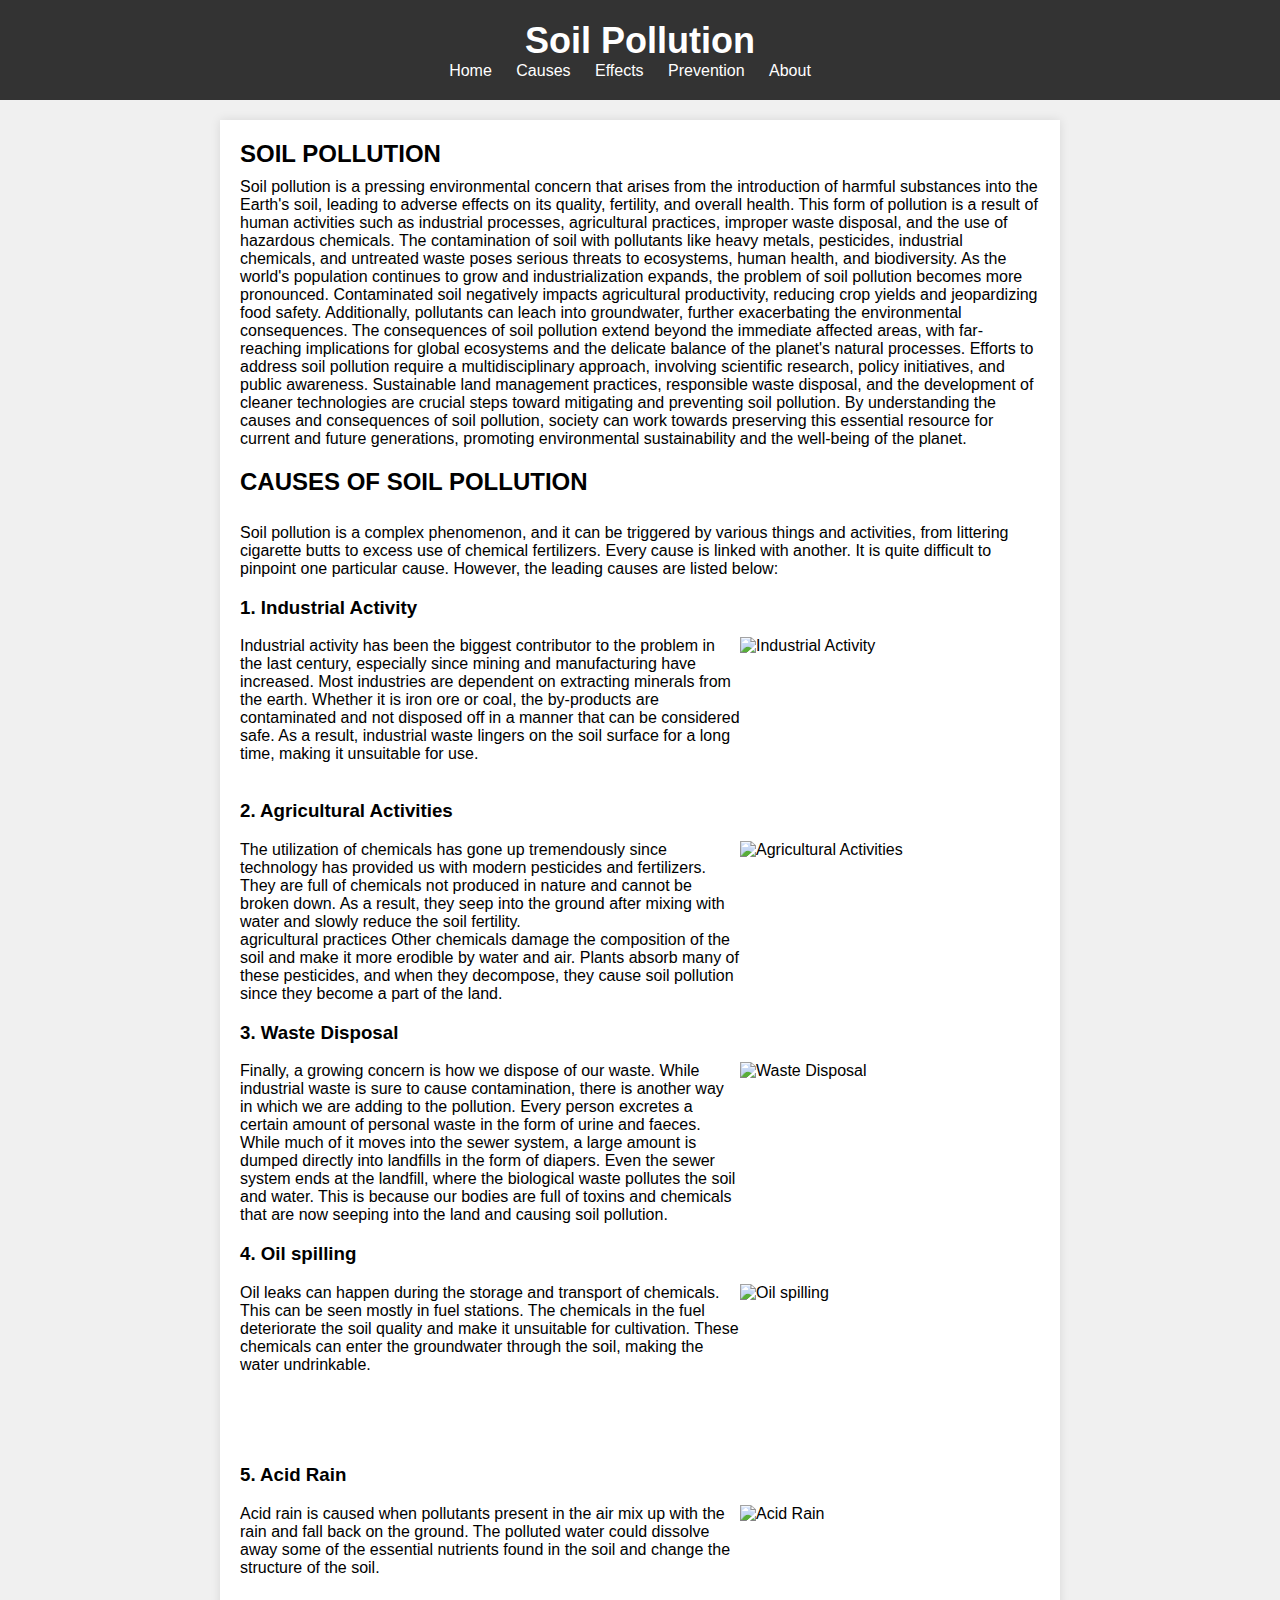
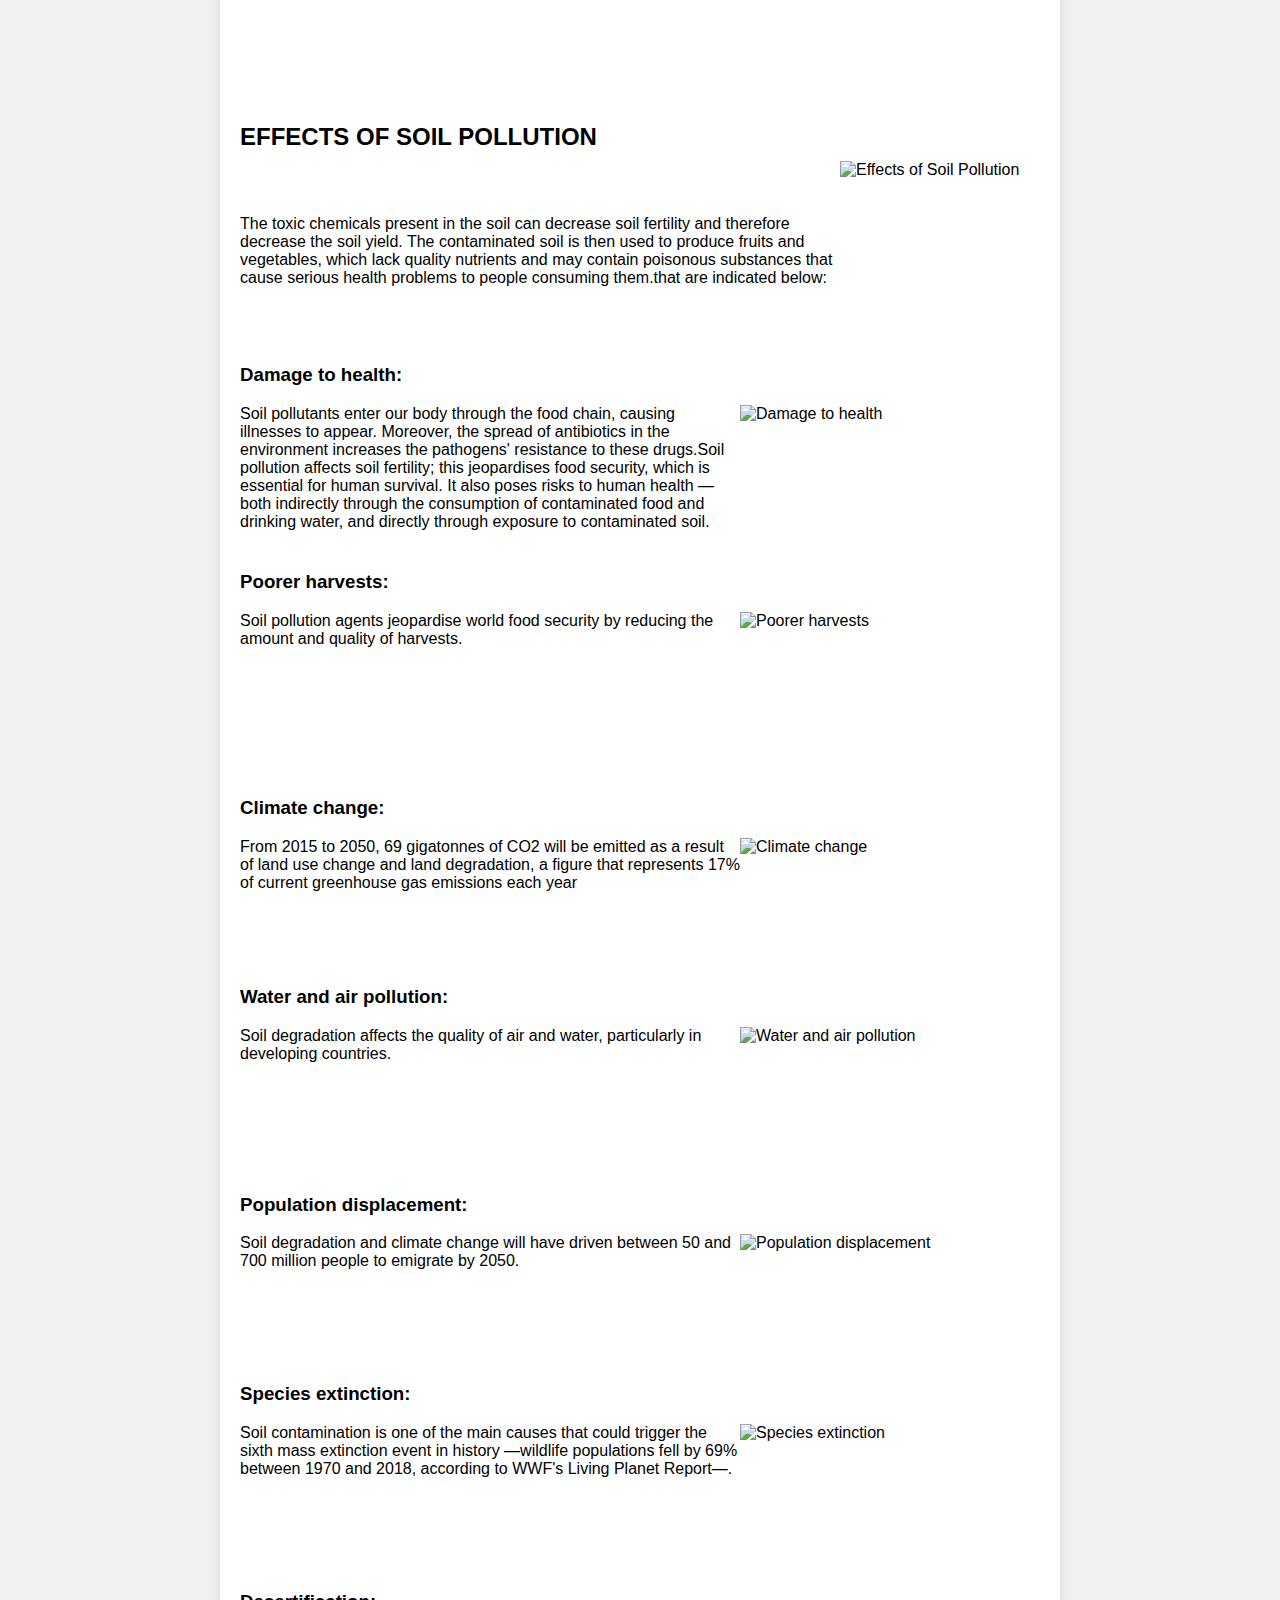
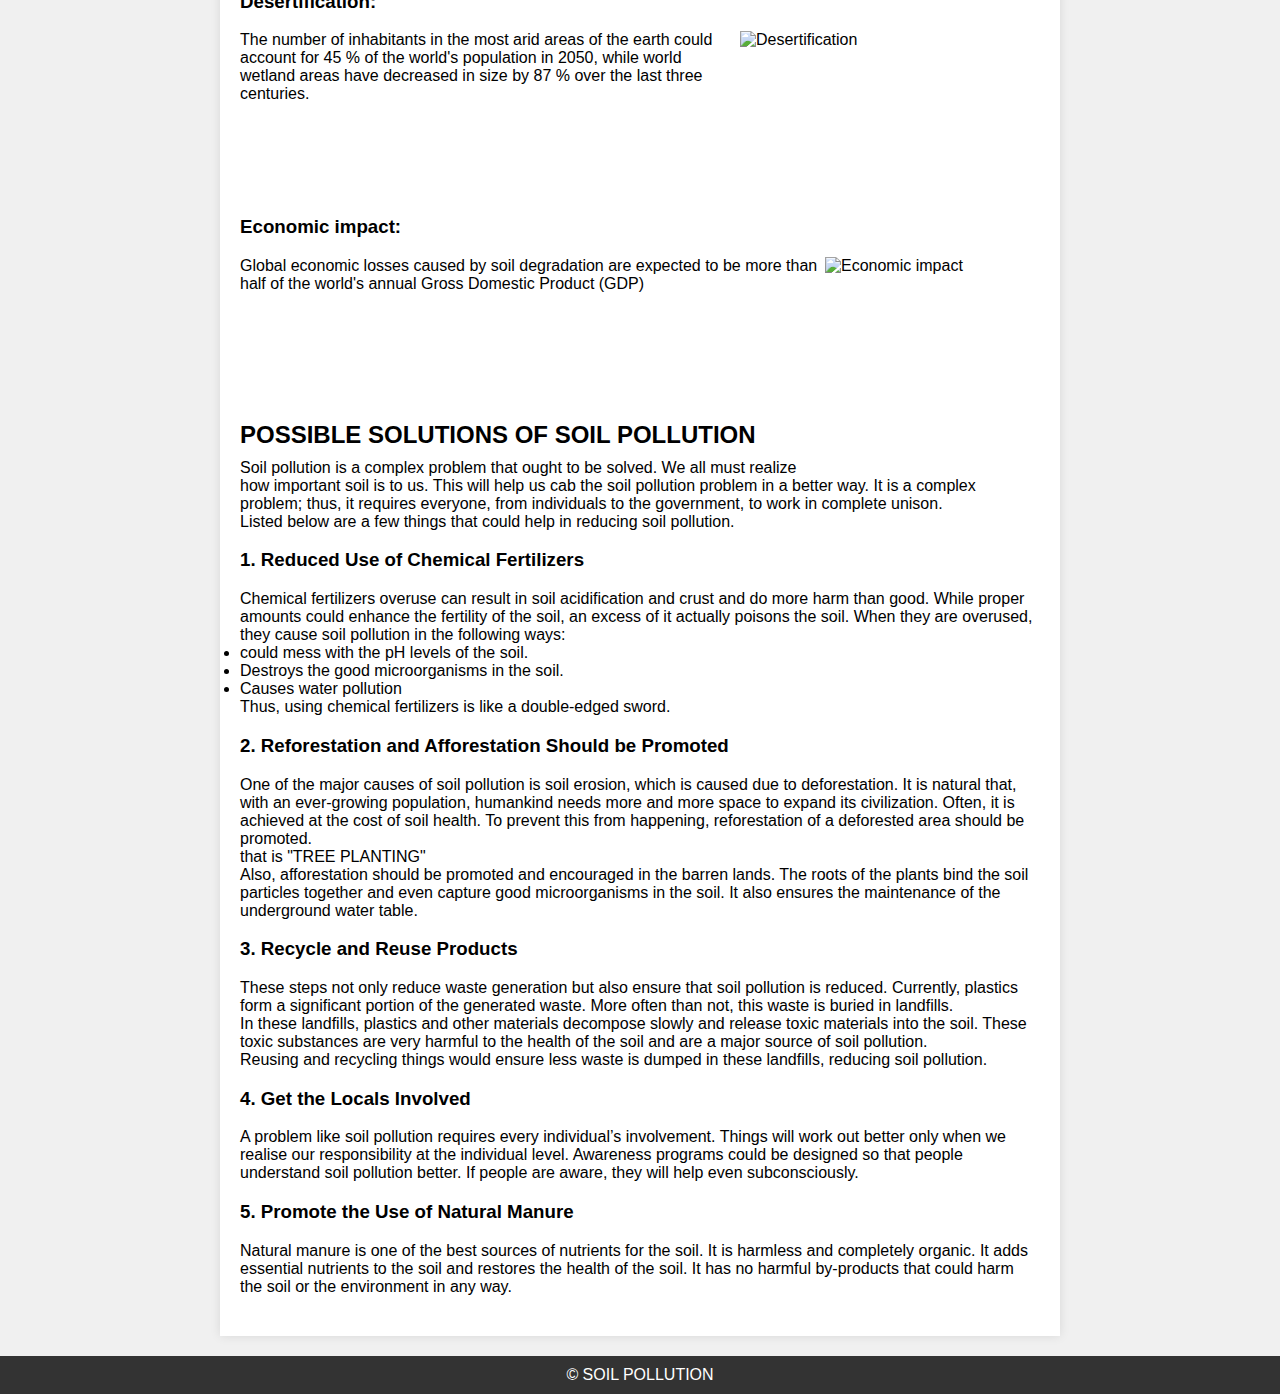
==== index.html @ 0577e9f3 "tis is index file" ====
<!DOCTYPE html>
<html lang="en">
<head>
    <meta charset="UTF-8">
    <meta name="viewport" content="width=device-width, initial-scale=1.0">
    <!-- <link rel="stylesheet" href="che110.css"> -->
    <title>Soil Pollution</title>
    <style>/* Reset some default styles */
      body, h1, h2, p, ul {
          margin: 0;
          padding: 0;
      }
      .img_1
      {
        float: right;
      }
      .img_2
      {
          float: right;
      }
      .img_3
      {
          float: right;
      }
      .img_4
      {
          float: right;
      }
      .img_5
      {
          float: right;
      }
      .img_6
      {
          float: right;
      }
      .img_7
      {
          float: right;
      }
      .img_8
      {
          float: right;
      }
      .img_9
      {
          float: right;
      }
      .img_10
      {
          float: right;
      }
      .img_11
      {
          float: right;
      }
      .img_12
      {
          float: right;
      }
      .img_13
      {
          float: right;
      }
      .img_14
      {
          float: right;
      }
      
      /* Basic styling */
      body {
          font-family: Arial, sans-serif;
          background-color: #f0f0f0;
      }
      
      header {
          background-color: #333;
          color: #fff;
          padding: 20px;
          text-align: center;
      }
      
      header h1 {
          font-size: 36px;
      }
      
      nav ul {
          list-style-type: none;
      }
      
      nav li {
          display: inline;
          margin-right: 20px;
      }
      
      nav a {
          color: #fff;
          text-decoration: none;
      }
      
      main {
          max-width: 800px;
          margin: 20px auto;
          padding: 20px;
          background-color: #fff;
          box-shadow: 0 0 10px rgba(0, 0, 0, 0.1);
      }
      
      section {
          margin-bottom: 20px;
      }
      
      section h2 {
          font-size: 24px;
          margin-bottom: 10px;
      }
      
      footer {
          background-color: #333;
          color: #fff;
          text-align: center;
          padding: 10px 0;
      }
      </style>
</head>
<body>
  <header>
    <h1>Soil Pollution</h1>
    <nav>
        <ul>
            <li><a href="#">Home</a></li>
            <li><a href="#">Causes</a></li>
            <li><a href="#">Effects</a></li>
            <li><a href="#">Prevention</a></li>
            <li><a href="">About</a></li>
        </ul>
    </nav>
</header>
    <main>
        <section id="introduction">
            <h2>SOIL POLLUTION</h2>
            <p>Soil pollution is a pressing environmental concern that arises from the introduction of harmful substances into the Earth's soil, leading to adverse effects on its quality, fertility, and overall health. This form of pollution is a result of human activities such as industrial processes, agricultural practices, improper waste disposal, and the use of hazardous chemicals. The contamination of soil with pollutants like heavy metals, pesticides, industrial chemicals, and untreated waste poses serious threats to ecosystems, human health, and biodiversity.

              As the world's population continues to grow and industrialization expands, the problem of soil pollution becomes more pronounced. Contaminated soil negatively impacts agricultural productivity, reducing crop yields and jeopardizing food safety. Additionally, pollutants can leach into groundwater, further exacerbating the environmental consequences. The consequences of soil pollution extend beyond the immediate affected areas, with far-reaching implications for global ecosystems and the delicate balance of the planet's natural processes.
              
              Efforts to address soil pollution require a multidisciplinary approach, involving scientific research, policy initiatives, and public awareness. Sustainable land management practices, responsible waste disposal, and the development of cleaner technologies are crucial steps toward mitigating and preventing soil pollution. By understanding the causes and consequences of soil pollution, society can work towards preserving this essential resource for current and future generations, promoting environmental sustainability and the well-being of the planet.</p>
        </section>
        
        <section id="causes">
            <h2>CAUSES OF SOIL POLLUTION</h2>
            <p><br><p>Soil pollution is a complex phenomenon, and it can be triggered by various things and activities, from littering cigarette butts to excess use of chemical fertilizers. Every cause is linked with another. It is quite difficult to pinpoint one particular cause. However, the leading causes are listed below:<br>

              <h3>1. Industrial Activity<br></h3>
              <img class="img_10" src="industrial activity.jpeg" alt="Industrial Activity" height="200" width="300" >
              Industrial activity has been the biggest contributor to the problem in the last century, especially since mining and manufacturing have increased. Most industries are dependent on extracting minerals from the earth.
              
              Whether it is iron ore or coal, the by-products are contaminated and not disposed off in a manner that can be considered safe. As a result, industrial waste lingers on the soil surface for a long time, making it unsuitable for use.<br>
              
              <br><h3>2. Agricultural Activities<br></h3>
              <img class="img_11" src="agricultural polution.jpeg" alt="Agricultural Activities" height="200" width="300">
              The utilization of chemicals has gone up tremendously since technology has provided us with modern pesticides and fertilizers. They are full of chemicals not produced in nature and cannot be broken down. As a result, they seep into the ground after mixing with water and slowly reduce the soil fertility.<br>
              
              agricultural practices
              
              Other chemicals damage the composition of the soil and make it more erodible by water and air. Plants absorb many of these pesticides, and when they decompose, they cause soil pollution since they become a part of the land.<br>
              
              <h3>3. Waste Disposal<br></h3>
              <img class="img_12" src="waste disposal.jpeg" alt=" Waste Disposal" height="200" width="300">
              Finally, a growing concern is how we dispose of our waste. While industrial waste is sure to cause contamination, there is another way in which we are adding to the pollution. Every person excretes a certain amount of personal waste in the form of urine and faeces.
              
              While much of it moves into the sewer system, a large amount is dumped directly into landfills in the form of diapers. Even the sewer system ends at the landfill, where the biological waste pollutes the soil and water. This is because our bodies are full of toxins and chemicals that are now seeping into the land and causing soil pollution.<br>
              
             <h3> 4. Oil spilling<br></h3>
              <img class="img_13" src="oil spills.jpeg" alt="Oil spilling" height="200" width="300">
              Oil leaks can happen during the storage and transport of chemicals. This can be seen mostly in fuel stations. The chemicals in the fuel deteriorate the soil quality and make it unsuitable for cultivation. These chemicals can enter the groundwater through the soil, making the water undrinkable.<br>
              
             <br><br><br><br><h3> 5. Acid Rain<br></h3>
             <img class="img_14" src="acid rain.jpeg" alt="Acid Rain" height="200" width="300">
              Acid rain is caused when pollutants present in the air mix up with the rain and fall back on the ground. The polluted water could dissolve away some of the essential nutrients found in the soil and change the structure of the soil.</p><br>
        </section>
        
        <section id="effects">
            <br><br><br><br><br><br><h2>EFFECTS OF SOIL POLLUTION</h2>
            <img class="img_1" src="effect.jpg" alt="Effects of Soil Pollution" height="215" width="200">
            <p><br><br><br>The toxic chemicals present in the soil can decrease soil fertility and therefore decrease the soil yield. The contaminated soil is then used to produce fruits and vegetables, which lack quality nutrients and may contain poisonous substances that cause serious health problems to people consuming them.that are indicated below:<br>
              
                <br><br><h3><br>Damage to health:<br></h3>
                <img class="img_2" src="health damage.jpg" alt="Damage to health" height="175" width="300">
              Soil pollutants enter our body through the food chain, causing illnesses to appear. Moreover, the spread of antibiotics in the environment increases the pathogens' resistance to these drugs.Soil pollution affects soil fertility; this jeopardises food security, which is essential for human survival. It also poses risks to human health — both indirectly through the consumption of contaminated food and drinking water, and directly through exposure to contaminated soil.
              
                <h3><br>Poorer harvests:<br></h3>
                <img class="img_3" src="poorer harvwest.jpeg" alt="Poorer harvests" height="175" width="300">
              Soil pollution agents jeopardise world food security by reducing the amount and quality of harvests.
              
                <br><br><br><br><br><br><br><h3><br>Climate change:<br></h3>
                <img class="img_4" src="climate change.jpeg" alt="Climate change" height="175" width="300">
              From 2015 to 2050, 69 gigatonnes of CO2 will be emitted as a result of land use change and land degradation, a figure that represents 17% of current greenhouse gas emissions each year
              
                <br><br><br><br><h3><br>Water and air pollution:<br></h3>
                <img class="img_5" src="air and water.jpg" alt="Water and air pollution" height="175" width="300">
              Soil degradation affects the quality of air and water, particularly in developing countries.
              
                <br><br><br><br><br><br></b><h3><br>Population displacement:<br></h3>
                <img class="img_6" src="displacement.jpg" alt="Population displacement" height="175" width="300">
              Soil degradation and climate change will have driven between 50 and 700 million people to emigrate by 2050.
              
                <br><br><br><br><br><h3><br>Species extinction:<br></h3>
                <img class="img_7" src="extinsion.jpeg" alt="Species extinction" height="175" width="300">
              Soil contamination is one of the main causes that could trigger the sixth mass extinction event in history —wildlife populations fell by 69% between 1970 and 2018, according to WWF's Living Planet Report—.
              
                <br><br><br><br><br><h3><br>Desertification:<br></h3>
                <img class="img_8" src="desertification.jpg" alt="Desertification" height="175" width="300">
              The number of inhabitants in the most arid areas of the earth could account for 45 % of the world's population in 2050, while world wetland areas have decreased in size by 87 % over the last three centuries.
              
                <br><br><br><br><br><h3><br>Economic impact:<br></h3>
                <img class="img_9" src="economic impact.jpg" alt="Economic impact" height="215" width="215">
              Global economic losses caused by soil degradation are expected to be more than half of the world's annual Gross Domestic Product (GDP)</p>
        </section>
        
        <section id="prevention">
            <br><br><br><br><br><br><h2>POSSIBLE SOLUTIONS OF SOIL POLLUTION</h2>
            Soil pollution is a complex problem that ought to be solved. We all must realize how important soil is to us. This will help us cab the soil pollution problem in a better way. It is a complex problem; thus, it requires everyone, from individuals to the government, to work in complete unison. <br>

              Listed below are a few things that could help in reducing soil pollution.<br>
              
              <h3>1. Reduced Use of Chemical Fertilizers<br></h3>
              Chemical fertilizers overuse can result in soil acidification and crust and do more harm than good. While proper amounts could enhance the fertility of the soil, an excess of it actually poisons the soil. When they are overused, they cause soil pollution in the following ways:<br>
            <ul type="disc" >
              <li>could mess with the pH levels of the soil.</li>
              <li>Destroys the good microorganisms in the soil.</li>
              <li>Causes water pollution</li>
            </ul>

              Thus, using chemical fertilizers is like a double-edged sword.<br>
              
              <h3>2. Reforestation and Afforestation Should be Promoted<br></h3>
              One of the major causes of soil pollution is soil erosion, which is caused due to deforestation. It is natural that, with an ever-growing population, humankind needs more and more space to expand its civilization. Often, it is achieved at the cost of soil health. To prevent this from happening, reforestation of a deforested area should be promoted.<br>
              that is "TREE PLANTING"<br>
              Also, afforestation should be promoted and encouraged in the barren lands. The roots of the plants bind the soil particles together and even capture good microorganisms in the soil. It also ensures the maintenance of the underground water table.<br>
              
              <h3>3. Recycle and Reuse Products<br></h3>
              These steps not only reduce waste generation but also ensure that soil pollution is reduced. Currently, plastics form a significant portion of the generated waste. More often than not, this waste is buried in landfills.<br>
              
              In these landfills, plastics and other materials decompose slowly and release toxic materials into the soil. These toxic substances are very harmful to the health of the soil and are a major source of soil pollution.<br>
              
              
              Reusing and recycling things would ensure less waste is dumped in these landfills, reducing soil pollution.<br>
              
              
              
              <h3>4. Get the Locals Involved<br></h3>
              A problem like soil pollution requires every individual’s involvement. Things will work out better only when we realise our responsibility at the individual level. Awareness programs could be designed so that people understand soil pollution better. If people are aware, they will help even subconsciously.<br>
              
              <h3>5. Promote the Use of Natural Manure<br></h3>
              Natural manure is one of the best sources of nutrients for the soil. It is harmless and completely organic. It adds essential nutrients to the soil and restores the health of the soil. It has no harmful by-products that could harm the soil or the environment in any way.<br></p>
        </section>
       
    </main>

    <footer>
      <p>&copy; SOIL POLLUTION</p>
    </footer>
</body>
</html>
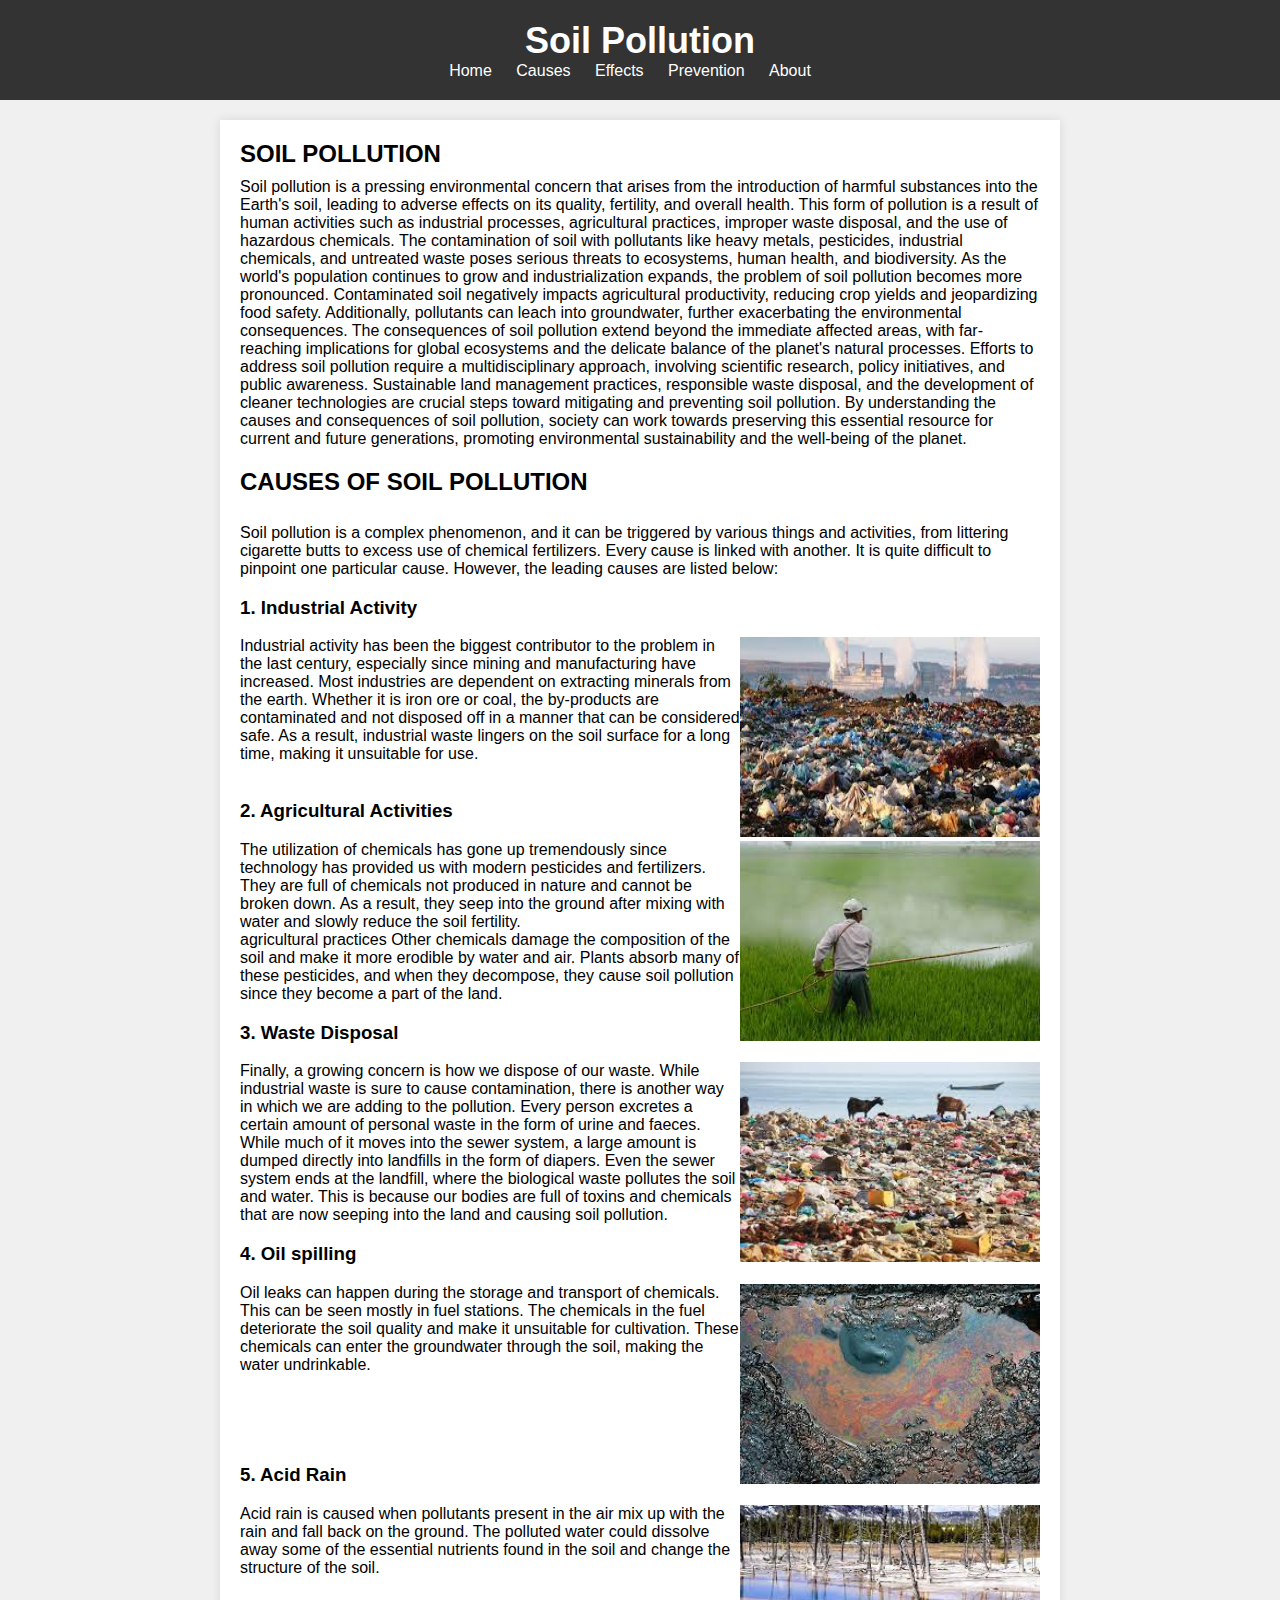
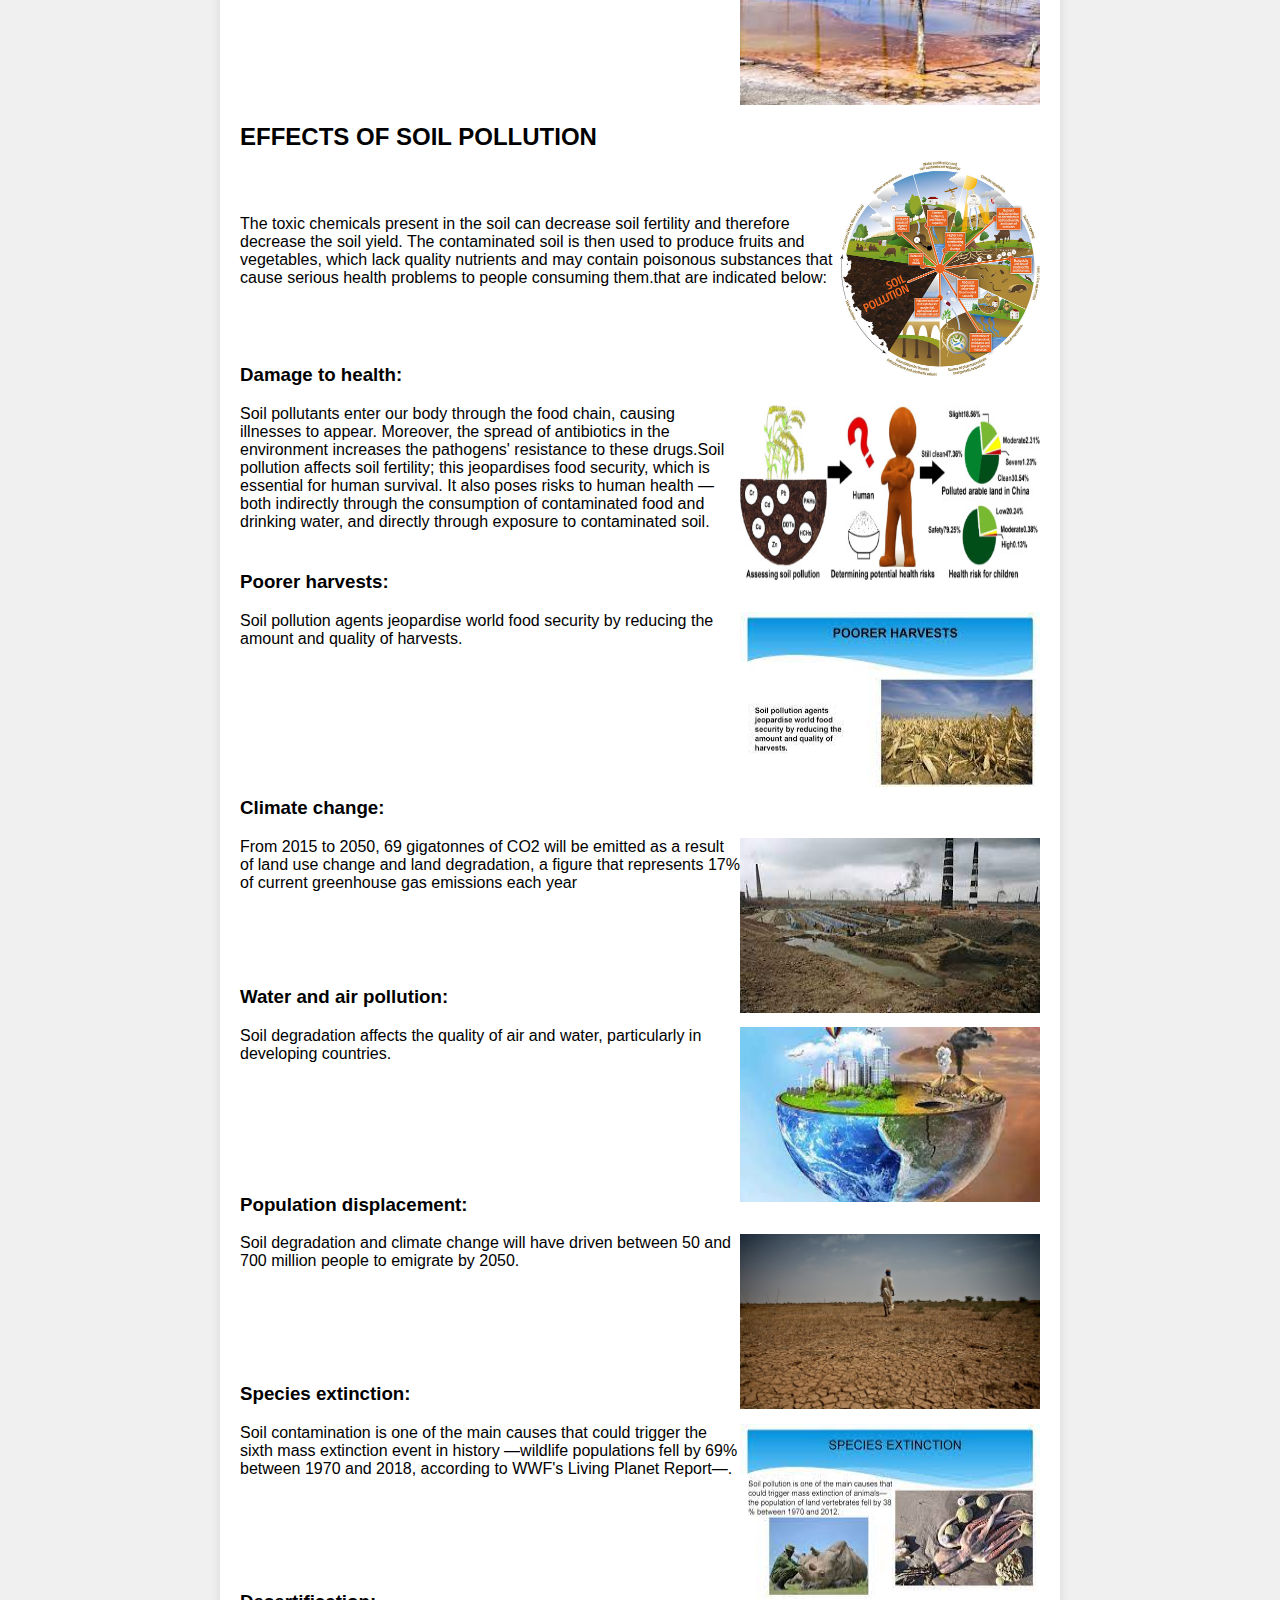
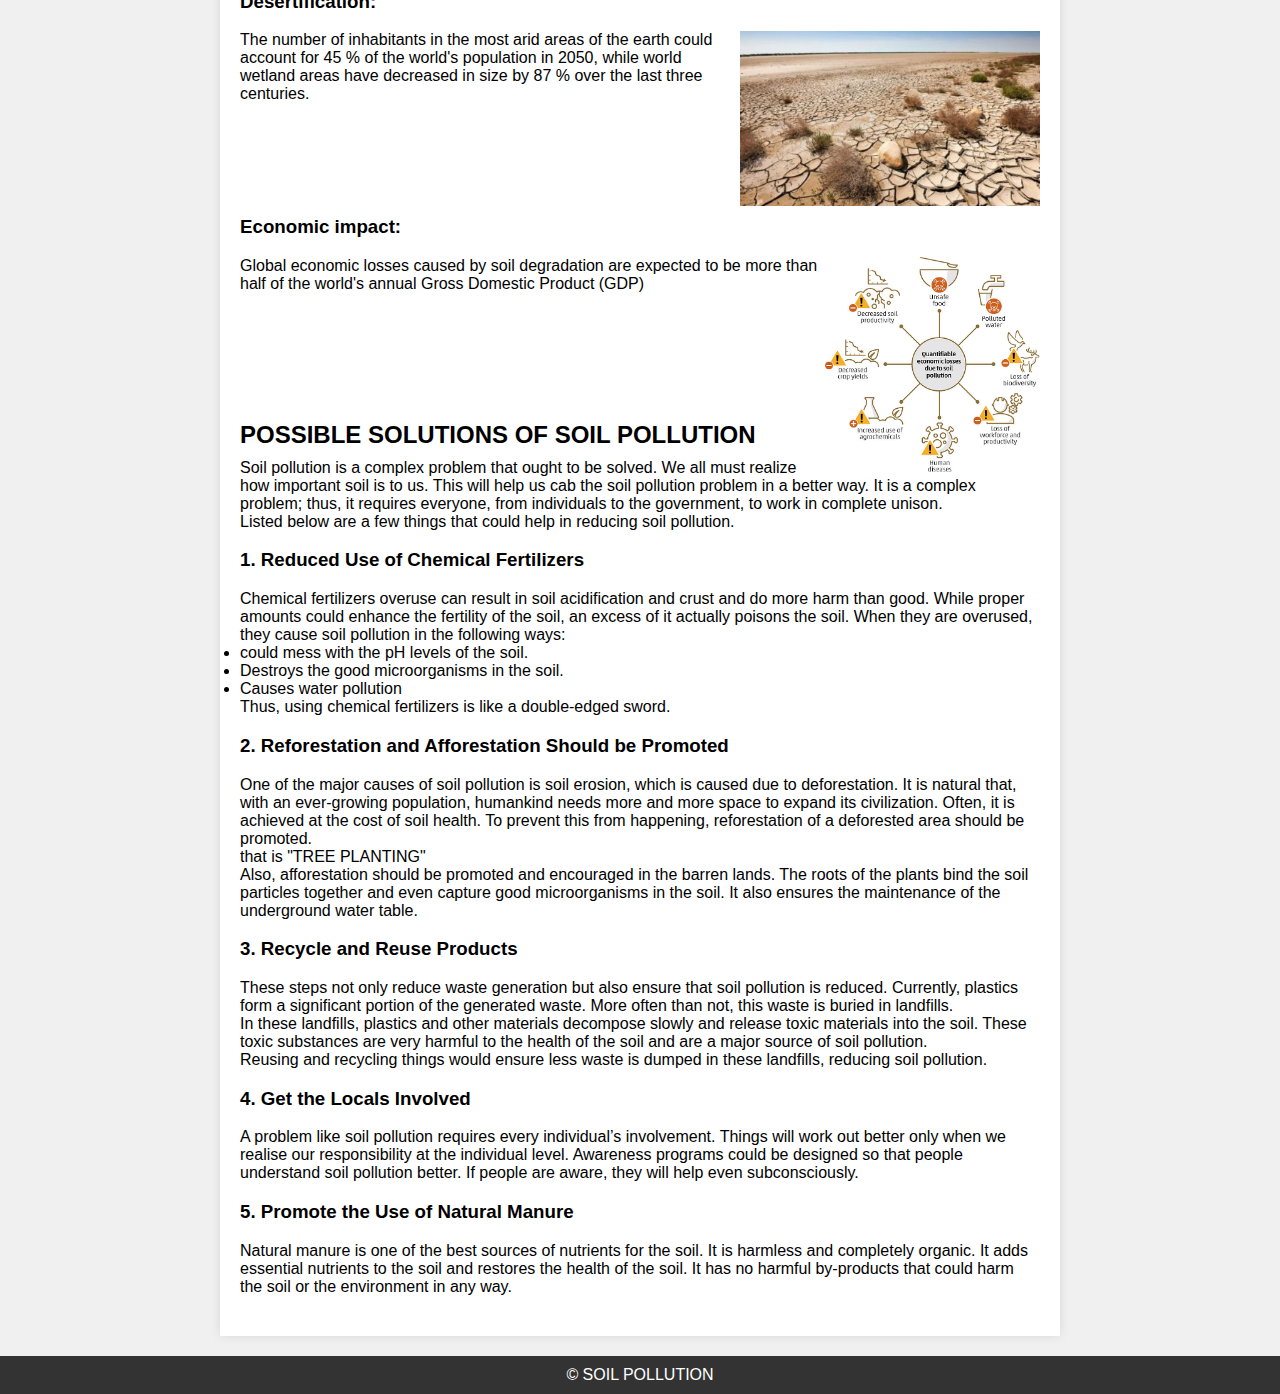
==== commit 59a8a637: "Update index.html" ====
--- a/index.html
+++ b/index.html
@@ -132,7 +132,7 @@
             <li><a href="#">Causes</a></li>
             <li><a href="#">Effects</a></li>
             <li><a href="#">Prevention</a></li>
-            <li><a href="">About</a></li>
+            <li><a href="che pro about.html">About</a></li>
         </ul>
     </nav>
 </header>
